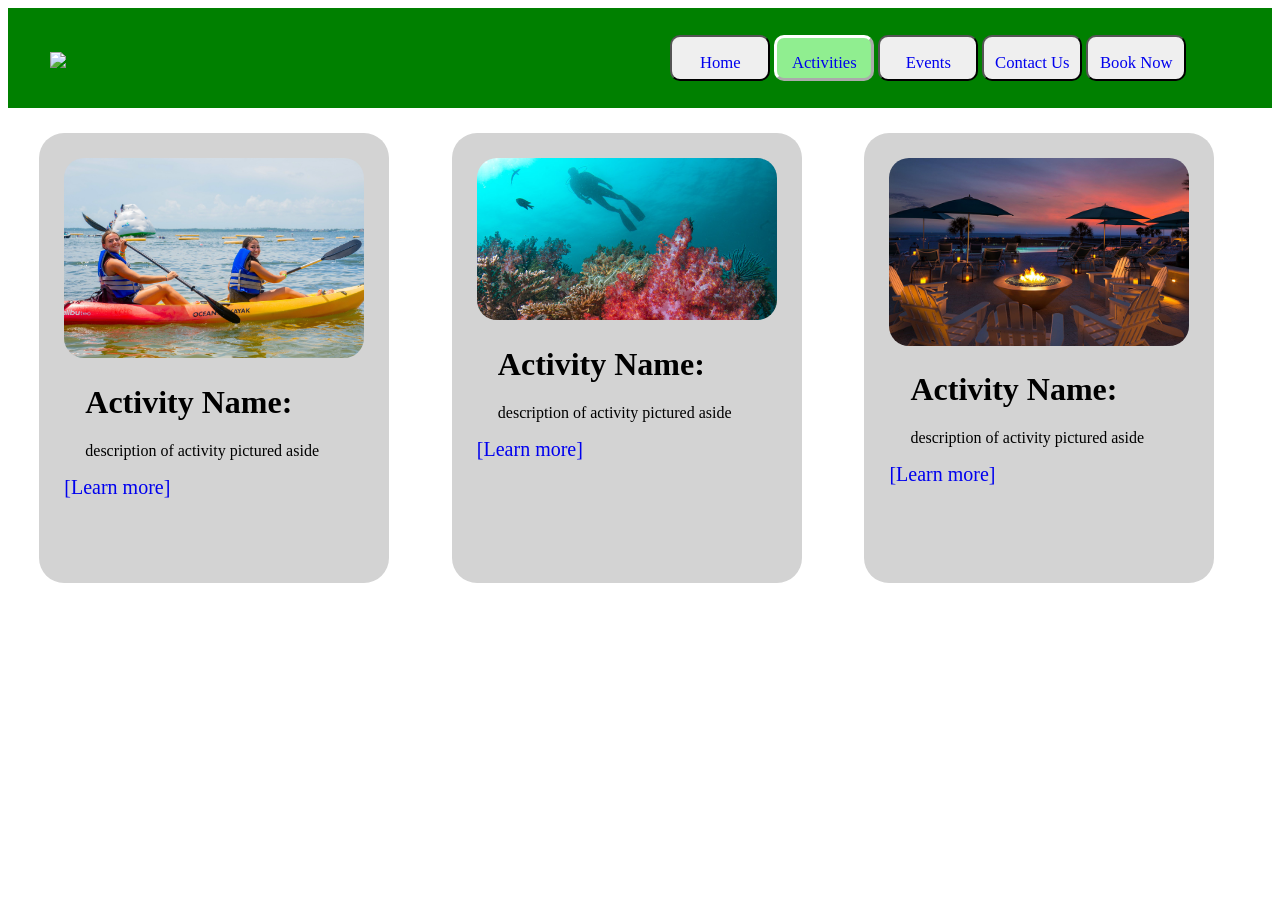
==== activities.html @ c48d6512 "Add files via upload" ====
<!DOCTYPE html>
<html lang="en">
    <head>
        <meta charset="UTF-8">
        <title>Island Activities</title>
        <link href="stylesheet.css" rel="stylesheet">
    </head>
    <header class="top-nav">
        <nav class="nav-bar">
            <button style="margin-right: 5%;"><a href=book.html>Book Now</a></button>
            <button><a href=contact.html>Contact Us</a></button>
            <button><a href=events.html>Events</a></button>
            <button class="active"><a href=activities.html>Activities</a></button>
            <button><a href=home.html>Home</a></button>
            <a class="logo" href=home.html><img src="Images/websiteLogo.png"></a>
        </nav>
    </header>
    <div class="activity-page">
        <body>
            <div class="activity-row">
                <img id="activity-img" src="Images/activity1.png" width="300px">
                <div class="activity-desc">
                    <h1>Activity Name:</h1>
                    <p>description of activity pictured aside</p>
                    <a href="activity1.html">[Learn more]</a>
                </div>
            </div><br>

            <div class="activity-row">
                <img id="activity-img" src="Images/activity2.png" width="300px">
                <div class="activity-desc">
                    <h1>Activity Name:</h1>
                    <p>description of activity pictured aside</p>
                    <a href="activity2.html">[Learn more]</a>
                </div>
            </div><br>

            <div class="activity-row">
                <img id="activity-img" src="Images/activity3.png" width="300px">
                <div class="activity-desc">
                    <h1>Activity Name:</h1>
                    <p>description of activity pictured aside</p>
                    <a href="activity3.html">[Learn more]</a>
                </div>
            </div><br>
        </body>
    </div>
</html>
---- stylesheet.css ----
a {
  text-decoration: none;
  font-size: 125%;
}

p {
    font-family: rockwell;
    margin-right: 7%;
    margin-left: 7%;
}

h1 {
    font-family: rockwell;
    margin-right: 7%;
    margin-left: 7%;
}

h2 {
    font-family: rockwell;
    margin-right: 7%;
    margin-left: 7%;
}

h4 {
    font-family: rockwell;
    margin-right: 7%;
    margin-left: 7%;
}

button {
    font-family: rockwell;
}

label {
    font-family: rockwell;
}

td {
    font-family: rockwell;
}

.logo {
    position: absolute;
    left: 50px;
    top: 50px;
}

nav {
    background-color: green;
    display: flex;
    flex-direction: row-reverse;
    padding: 25px;
}

nav button {
    flex-basis: 100px;
    padding-top: 15px;
    padding-bottom: 5px;
    margin: 2px;
    border-radius: 10px;
}

button:hover {
    background-color: lime;
    transition-duration: 1s;
}

.active {
    border-width: 3px;
    border-color: white;
    background-color: lightgreen;
}

.homebottom {
    display: flex;
    flex-direction: row;
    justify-content: center;
}

.homebottom button {
    flex-basis: 250px;
    padding-top: 15px;
    padding: 5px;
    margin: 20px;
    border-radius: 10px;
}

.webpage {
    display: flex;
}

aside {
    flex: 30%;
    position: relative;
    align-content: center;
}

body {
    flex: 70%;
}



.calendar {
    display: flex;
    justify-content: center;
}

#calendar {
    background-color: green;
    transform: scale(150%);
    padding: 10px;
    border-radius: 20px;
}

#calendar td{
    background-color: white;
    padding: 5px;
}

@media screen and (min-width: 960px) {
  #calendar {
    transform: scale(200%);
    align-content: center;
  }
}

.body {
    display: flex;
    flex-direction: column;
    width: 50%;
}

.event-desc {
    background-color: lightgrey;
    margin-top: 20px;
    border-radius: 25px;
}



.formbox {
    background-color: lightgray;
    width: 870px;
    height: 400px;
    padding: 50px;
    margin-left: 0%;
    border-radius: 50px;
}

@media screen and (max-width: 960px) {
  .formbox {
    width: 870px;
    padding: 5px;
    margin-left: 0%;
  }
}

#contactPic {
    position: relative;
    bottom: 300px;
    left: 450px;
    border-radius: 25%;
}

.contact-page {
    display: flex;
    flex-direction: column;
    align-items: center;
}

.formbox button {
    margin-left: 5px;
}

input, textarea {
    width: 45%;
    margin-left: 5px;
    margin-right: 5px;
}

.operation-hours table {
    background-color: white;
    border-radius: 20px;
    padding-bottom: 5px;
    border-style: solid;
    border-color: white;
}

.alternating {
    background-color: lightgray;
}



.book-page {
    display: flex;
    flex-direction: column;
    align-items: center;
}

.formspace {
    display: flex;
    flex-direction: column;
    align-items: center;
    background-color: lightgray;
    width: 870px;
    padding: 50px;
    margin-left: 0%;
    border-radius: 50px;
}

#date-sel {
    width: 300px;
}

#book-button {
    width: 100px;
    font-family: rockwell;
}

#ref-bar {
    width: 300px;
}




.activity-page {
    display: flex;
    flex-wrap: wrap;
    flex-direction: row;
    align-items: flex-start;
    justify-content: space-evenly;
    margin-top: 20px;
}

.activity-row {
    background-color: lightgray;
    height: 400px;
    padding: 25px;
    border-radius: 25px;
    margin: 5px;
}

#activity-img {
    border-radius: 20px;
}
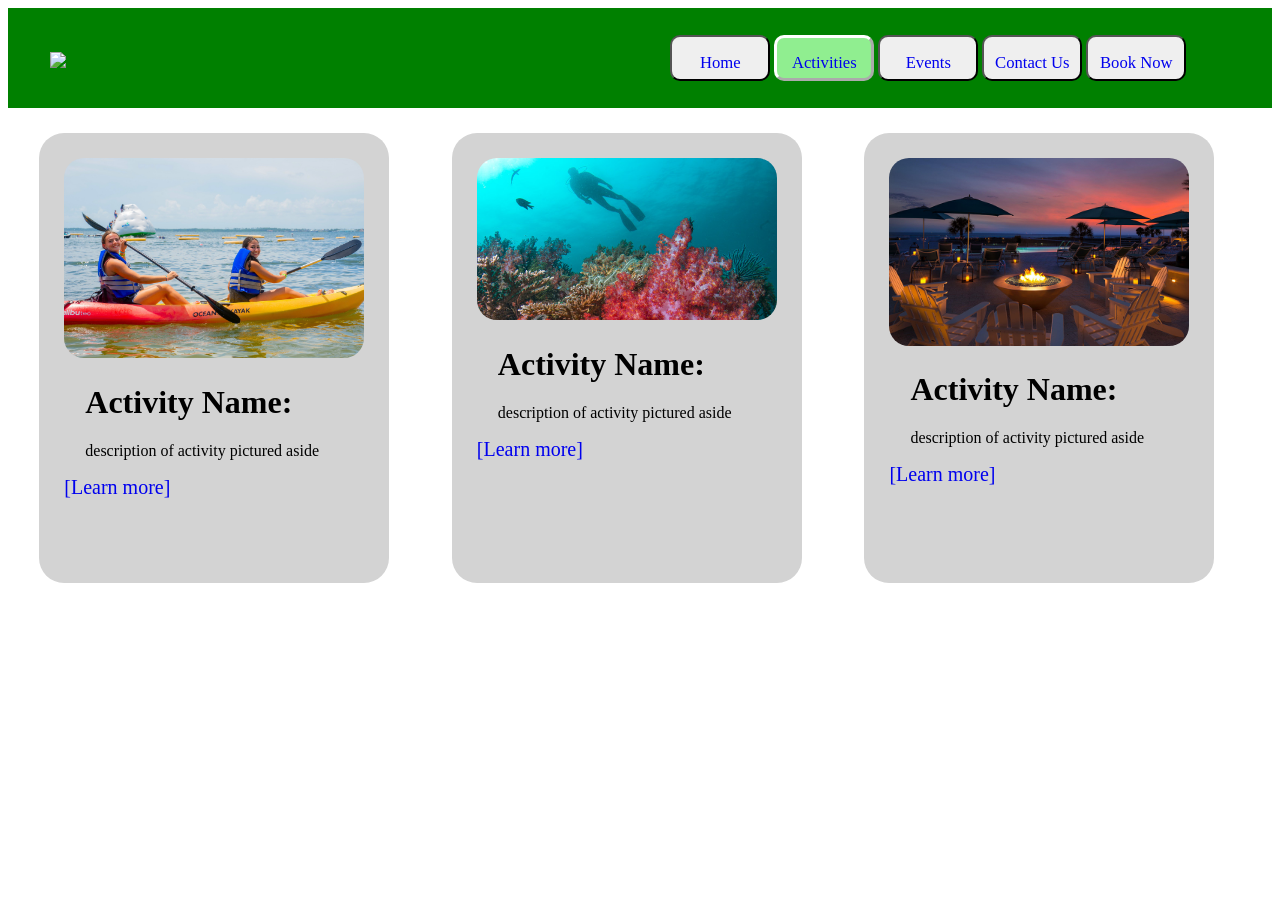
==== commit 5cd0baf0: "Update activities.html" ====
--- a/activities.html
+++ b/activities.html
@@ -11,8 +11,8 @@
             <button><a href=contact.html>Contact Us</a></button>
             <button><a href=events.html>Events</a></button>
             <button class="active"><a href=activities.html>Activities</a></button>
-            <button><a href=home.html>Home</a></button>
-            <a class="logo" href=home.html><img src="Images/websiteLogo.png"></a>
+            <button><a href=index.html>Home</a></button>
+            <a class="logo" href=index.html><img src="Images/websiteLogo.png"></a>
         </nav>
     </header>
     <div class="activity-page">
@@ -45,4 +45,4 @@
             </div><br>
         </body>
     </div>
-</html>+</html>
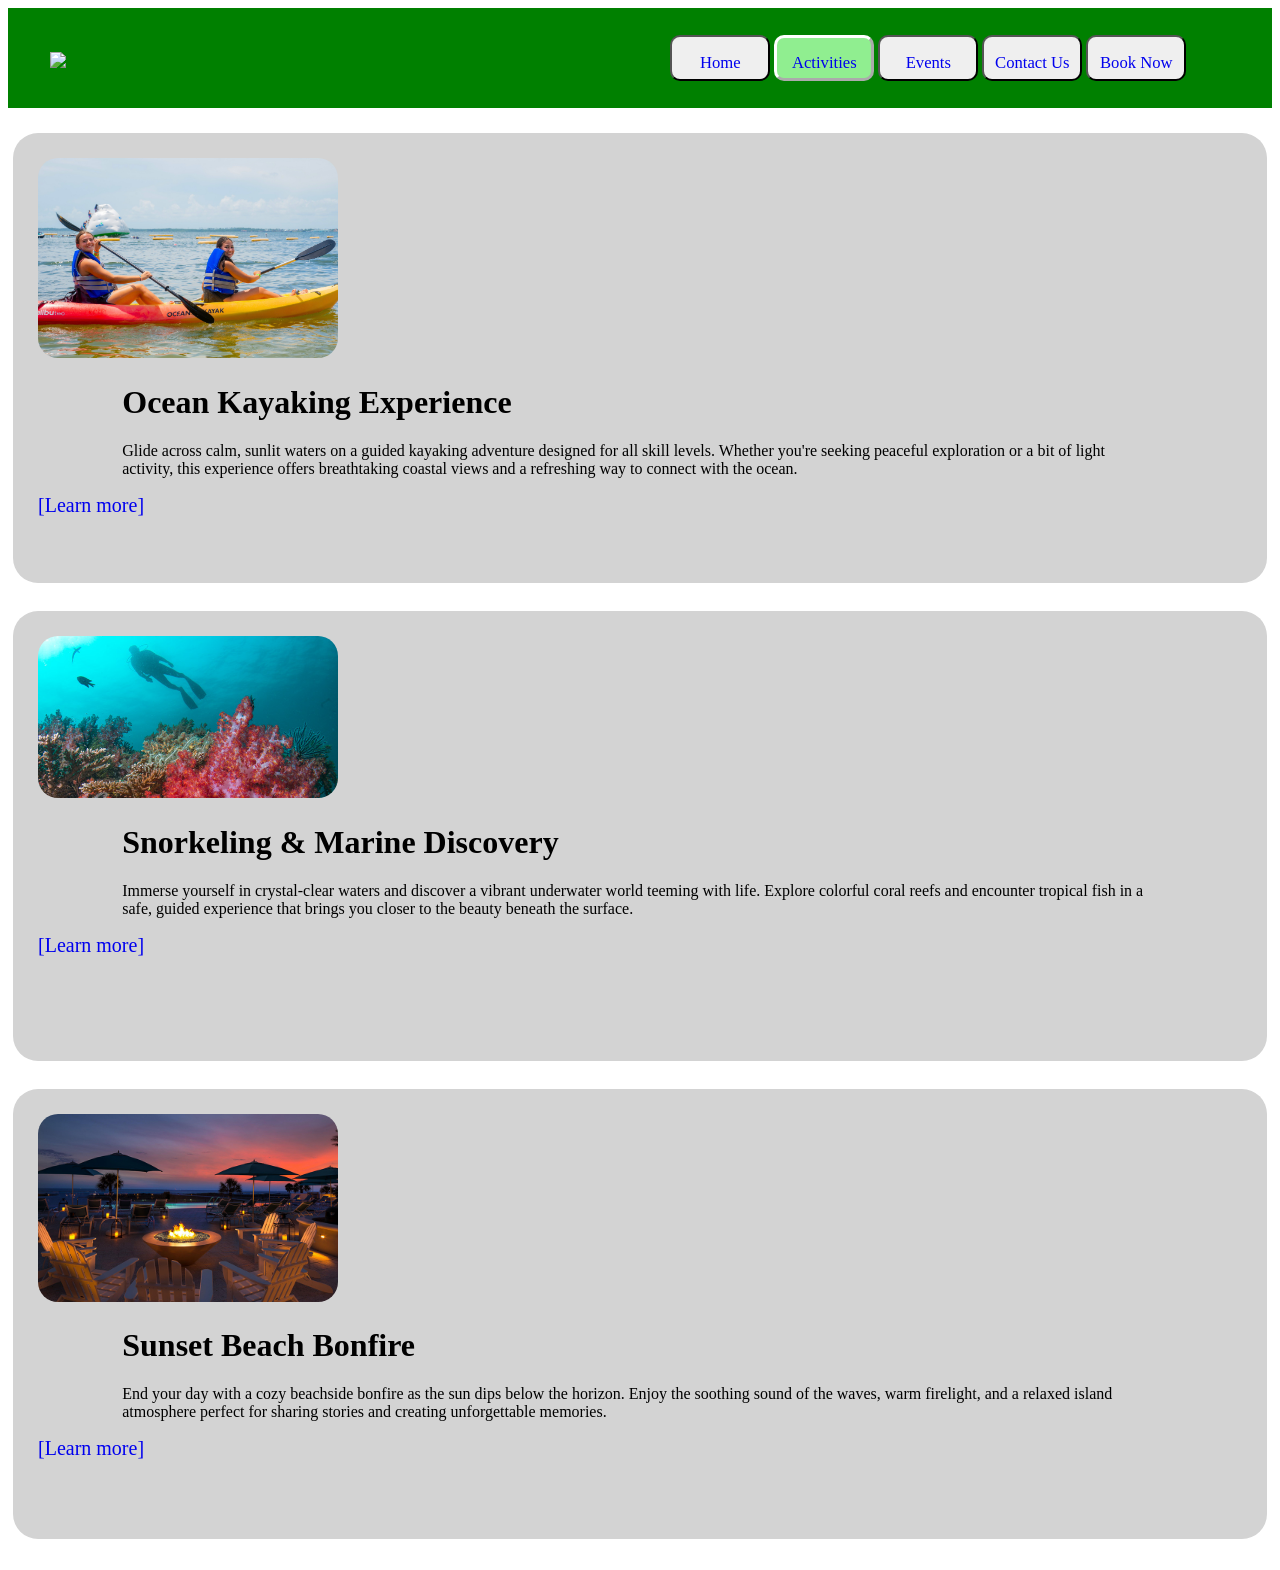
==== commit 1d4c3dc4: "Update activities.html" ====
--- a/activities.html
+++ b/activities.html
@@ -20,8 +20,8 @@
             <div class="activity-row">
                 <img id="activity-img" src="Images/activity1.png" width="300px">
                 <div class="activity-desc">
-                    <h1>Activity Name:</h1>
-                    <p>description of activity pictured aside</p>
+                    <h1>Ocean Kayaking Experience</h1>
+                    <p>Glide across calm, sunlit waters on a guided kayaking adventure designed for all skill levels. Whether you're seeking peaceful exploration or a bit of light activity, this experience offers breathtaking coastal views and a refreshing way to connect with the ocean.</p>
                     <a href="activity1.html">[Learn more]</a>
                 </div>
             </div><br>
@@ -29,8 +29,8 @@
             <div class="activity-row">
                 <img id="activity-img" src="Images/activity2.png" width="300px">
                 <div class="activity-desc">
-                    <h1>Activity Name:</h1>
-                    <p>description of activity pictured aside</p>
+                    <h1>Snorkeling & Marine Discovery</h1>
+                    <p>Immerse yourself in crystal-clear waters and discover a vibrant underwater world teeming with life. Explore colorful coral reefs and encounter tropical fish in a safe, guided experience that brings you closer to the beauty beneath the surface.</p>
                     <a href="activity2.html">[Learn more]</a>
                 </div>
             </div><br>
@@ -38,8 +38,8 @@
             <div class="activity-row">
                 <img id="activity-img" src="Images/activity3.png" width="300px">
                 <div class="activity-desc">
-                    <h1>Activity Name:</h1>
-                    <p>description of activity pictured aside</p>
+                    <h1>Sunset Beach Bonfire</h1>
+                    <p>End your day with a cozy beachside bonfire as the sun dips below the horizon. Enjoy the soothing sound of the waves, warm firelight, and a relaxed island atmosphere perfect for sharing stories and creating unforgettable memories.</p>
                     <a href="activity3.html">[Learn more]</a>
                 </div>
             </div><br>
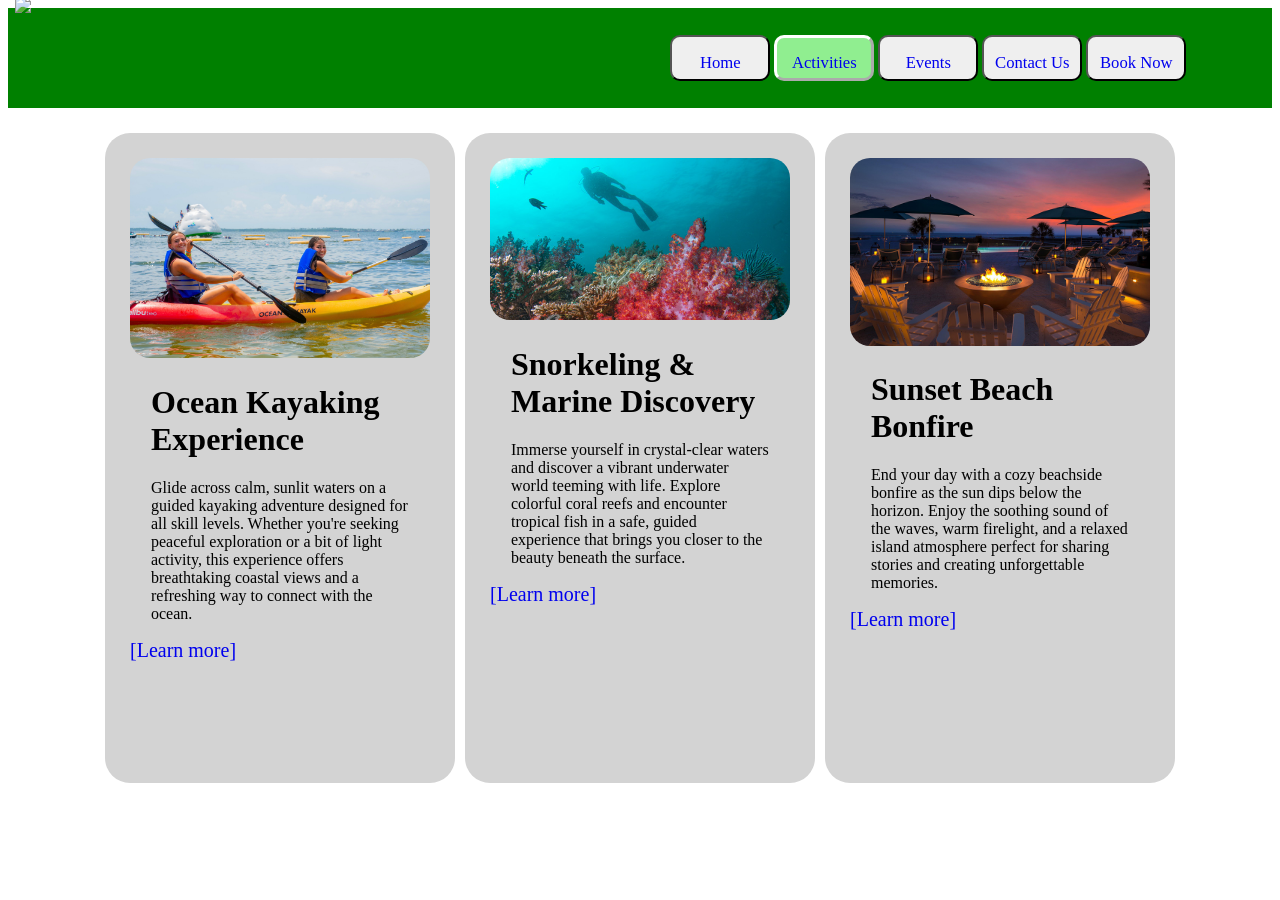
==== commit 7ba7c108: "Rewrite files" ====
--- a/activities.html
+++ b/activities.html
@@ -12,7 +12,7 @@
             <button><a href=events.html>Events</a></button>
             <button class="active"><a href=activities.html>Activities</a></button>
             <button><a href=index.html>Home</a></button>
-            <a class="logo" href=index.html><img src="Images/websiteLogo.png"></a>
+            <a class="logo" href=index.html><img id="logo" src="Images/websiteLogo.png"></a>
         </nav>
     </header>
     <div class="activity-page">
@@ -45,4 +45,4 @@
             </div><br>
         </body>
     </div>
-</html>
+</html>
--- a/stylesheet.css
+++ b/stylesheet.css
@@ -9,6 +9,16 @@
     margin-left: 7%;
 }
 
+li {
+    font-family: rockwell;
+    margin-right: 7%;
+    margin-left: 7%;
+}
+
+.card {
+    font-family: rockwell;
+}
+
 h1 {
     font-family: rockwell;
     margin-right: 7%;
@@ -41,8 +51,12 @@
 
 .logo {
     position: absolute;
-    left: 50px;
-    top: 50px;
+    left: 15px;
+    top: -5px;
+}
+
+#logo {
+    width: 125px;
 }
 
 nav {
@@ -230,14 +244,15 @@
     display: flex;
     flex-wrap: wrap;
     flex-direction: row;
-    align-items: flex-start;
-    justify-content: space-evenly;
+    align-content: flex-start;
+    justify-content: center;
     margin-top: 20px;
 }
 
 .activity-row {
     background-color: lightgray;
-    height: 400px;
+    height: 600px;
+    width: 300px;
     padding: 25px;
     border-radius: 25px;
     margin: 5px;
